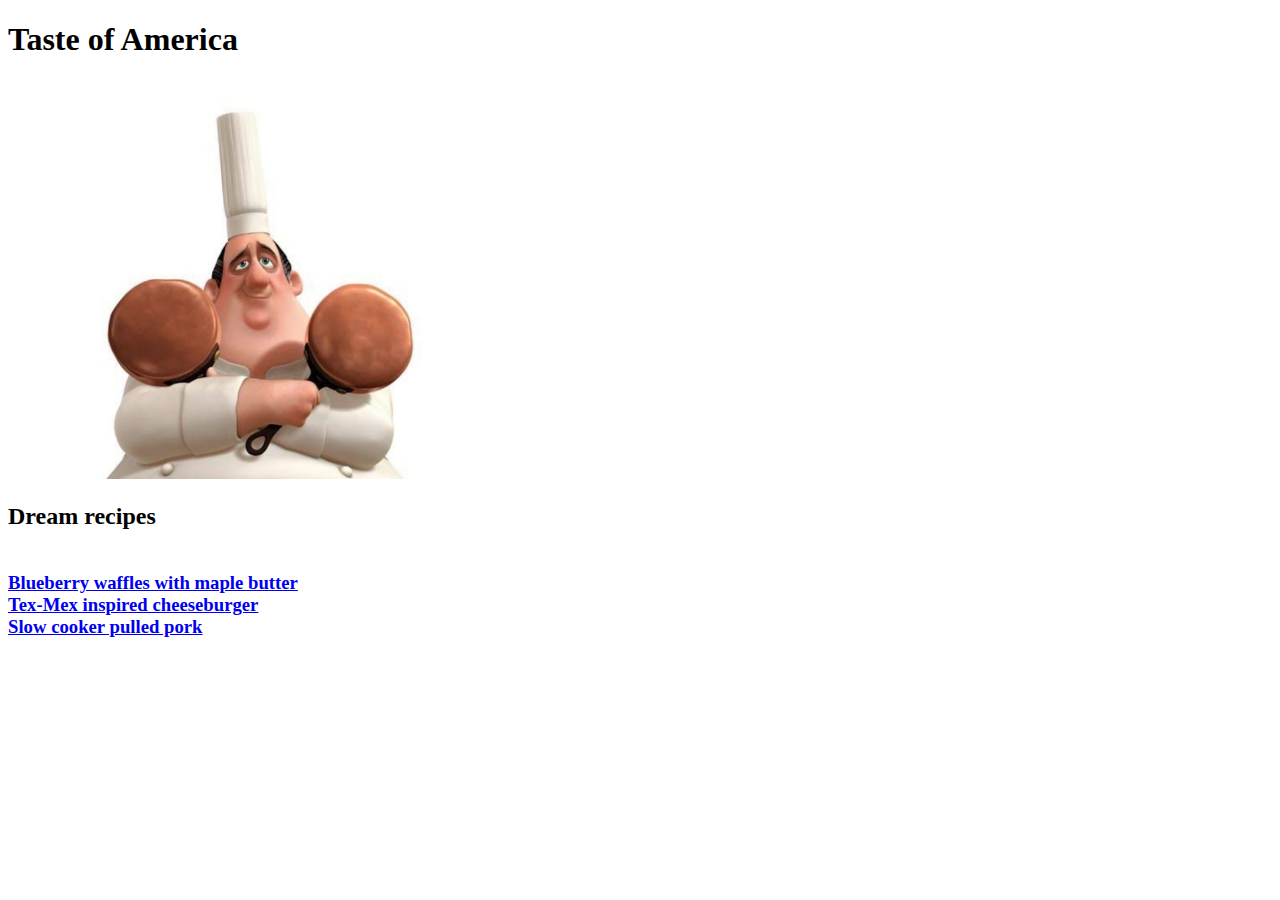
==== index.html @ f835c87c "Pure HTML frame" ====
<!DOCTYPE html>
<html lang="en">
<head>
    <meta charset="UTF-8">
    <meta http-equiv="X-UA-Compatible" content="IE=edge">
    <meta name="viewport" content="width=device-width, initial-scale=1.0">
    <title>Taste of America</title>
</head>
<body>
    <h1>Taste of America</h1>

    <img src="./images/gusto.jpg" width="500">

  <h2>Dream recipes</h2>
    <h3>
    <br><a href="./recipes/blueberry_waffles.html">Blueberry waffles with maple butter</a>
    <br><a href="./recipes/tex-mex_cheeseburger.html">Tex-Mex inspired cheeseburger</a>
    <br><a href="./recipes/pulled_pork.html">Slow cooker pulled pork</a>
   </h3>
</body>
</html>
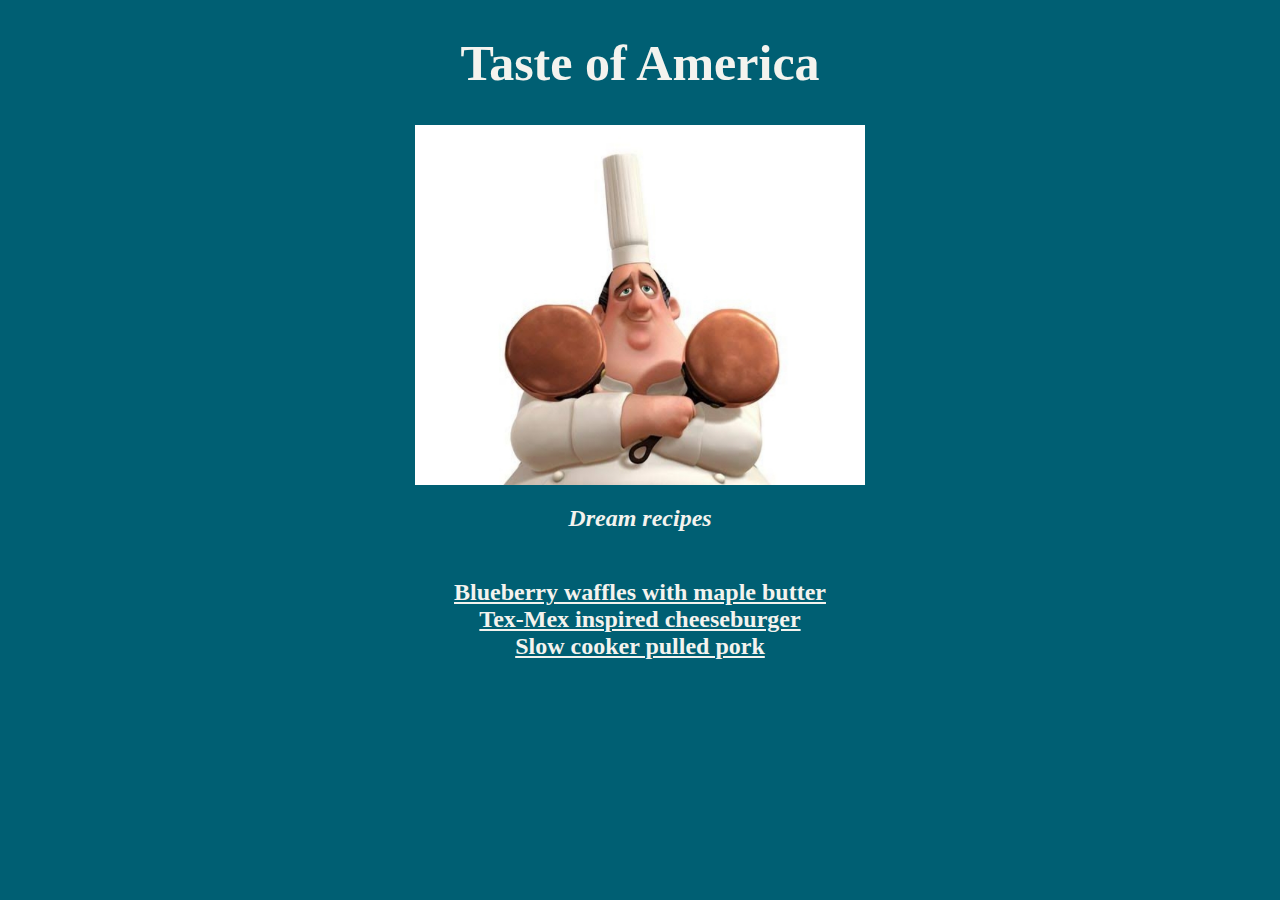
==== commit 0e643528: "Basic CSS added" ====
--- a/index.html
+++ b/index.html
@@ -5,17 +5,18 @@
     <meta http-equiv="X-UA-Compatible" content="IE=edge">
     <meta name="viewport" content="width=device-width, initial-scale=1.0">
     <title>Taste of America</title>
+    <link rel="stylesheet" href="./styles.css">
 </head>
 <body>
     <h1>Taste of America</h1>
 
     <img src="./images/gusto.jpg" width="500">
 
-  <h2>Dream recipes</h2>
-    <h3>
+  <h2><em>Dream recipes</em></h2>
+    <h2>
     <br><a href="./recipes/blueberry_waffles.html">Blueberry waffles with maple butter</a>
     <br><a href="./recipes/tex-mex_cheeseburger.html">Tex-Mex inspired cheeseburger</a>
     <br><a href="./recipes/pulled_pork.html">Slow cooker pulled pork</a>
-   </h3>
+   </h2>
 </body>
 </html>--- a/styles.css
+++ b/styles.css
@@ -0,0 +1,30 @@
+body {
+    font-family: Georgia, serif;
+    background-color: #005f73;
+               }
+
+h1, h2 {
+  text-align: center;
+  max-width: 65%;
+ }
+h3 { max-width: 65%;}
+h1 {
+    font-size: 50px;
+}
+div {
+    max-width: 64%;
+           }
+*, a {  width: 80%;
+margin-left: auto;
+margin-right: auto;
+color: #f4f3ee;
+}
+img {
+    max-width: 55%;
+    display: block;
+    margin-left: auto;
+    margin-right: auto;
+}
+.backward {
+    text-align: center;
+}
